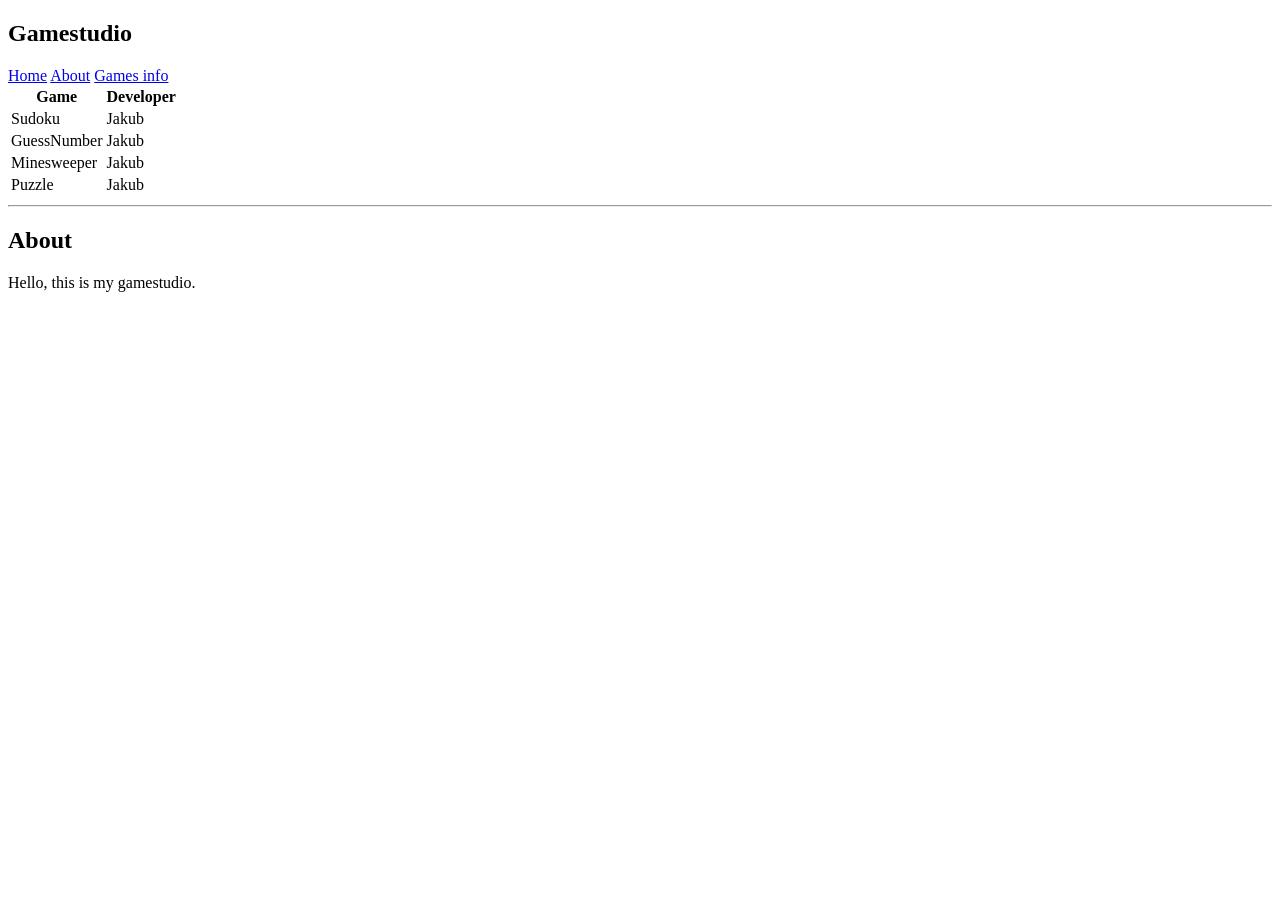
==== src/main/resources/static/about.html @ f609f283 "prvy upload projektu" ====
<!DOCTYPE html>
<html>
<head>
<title>GameStudio</title>
<link rel="stylesheet" href="css/normalize.css" />
<link rel="stylesheet" href="css/myCssStyle.css" />
<link rel="stylesheet" href="css/bootstrap.css" />
</head>
<body>
	<header>
		<h2>Gamestudio</h2>
		<div class="menu">
			<a href="/">Home</a> <a href="about.html">About</a>
			<a target="_blank" href="https://sk.wikipedia.org">Games info</a>

		</div>
	</header>

	<table>
		<tbody>
			<tr>

				<th>Game</th>
				<th>Developer</th>
			</tr>
			<tr>
				<td>Sudoku</td>
				<td>Jakub</td>
			</tr>
			<tr>
				<td>GuessNumber</td>
				<td>Jakub</td>
			</tr>
			<tr>
				<td>Minesweeper</td>
				<td>Jakub</td>
			</tr>
			<tr>
				<td>Puzzle</td>
				<td>Jakub</td>
			</tr>
		</tbody>
	</table>
	<hr>

	<h2>About</h2>
	<div>
		<p>Hello, this is my gamestudio.</p>


	</div>
	



</body>
</html>
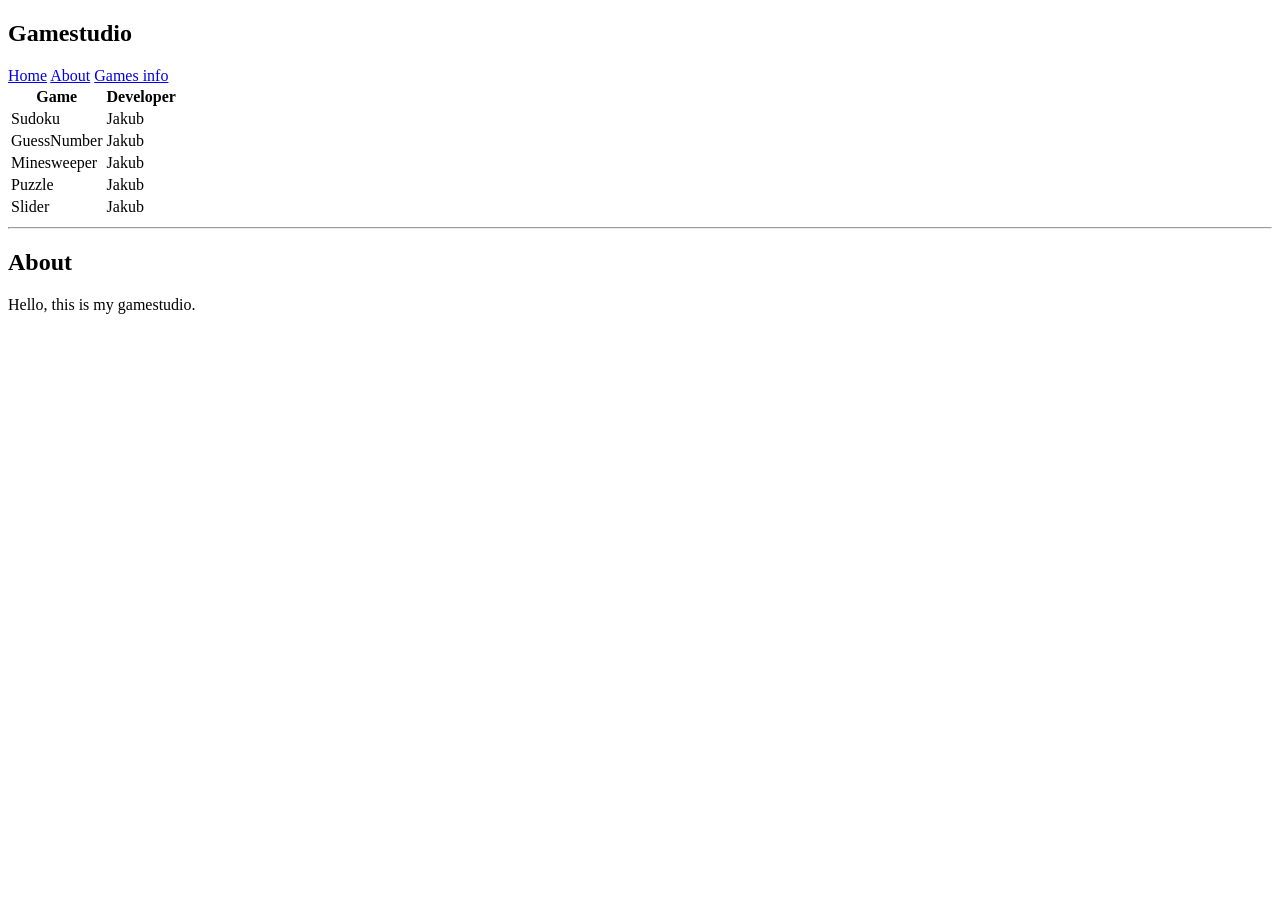
==== commit c1acb4a9: "eight commit" ====
--- a/src/main/resources/static/about.html
+++ b/src/main/resources/static/about.html
@@ -1,57 +1,61 @@
-<!DOCTYPE html>
-<html>
-<head>
-<title>GameStudio</title>
-<link rel="stylesheet" href="css/normalize.css" />
-<link rel="stylesheet" href="css/myCssStyle.css" />
-<link rel="stylesheet" href="css/bootstrap.css" />
-</head>
-<body>
-	<header>
-		<h2>Gamestudio</h2>
-		<div class="menu">
-			<a href="/">Home</a> <a href="about.html">About</a>
-			<a target="_blank" href="https://sk.wikipedia.org">Games info</a>
-
-		</div>
-	</header>
-
-	<table>
-		<tbody>
-			<tr>
-
-				<th>Game</th>
-				<th>Developer</th>
-			</tr>
-			<tr>
-				<td>Sudoku</td>
-				<td>Jakub</td>
-			</tr>
-			<tr>
-				<td>GuessNumber</td>
-				<td>Jakub</td>
-			</tr>
-			<tr>
-				<td>Minesweeper</td>
-				<td>Jakub</td>
-			</tr>
-			<tr>
-				<td>Puzzle</td>
-				<td>Jakub</td>
-			</tr>
-		</tbody>
-	</table>
-	<hr>
-
-	<h2>About</h2>
-	<div>
-		<p>Hello, this is my gamestudio.</p>
-
-
-	</div>
-	
-
-
-
-</body>
+<!DOCTYPE html>
+<html>
+<head>
+<title>GameStudio</title>
+<link rel="stylesheet" href="css/normalize.css" />
+<link rel="stylesheet" href="css/myCssStyle.css" />
+<link rel="stylesheet" href="css/bootstrap.css" />
+</head>
+<body>
+	<header>
+		<h2>Gamestudio</h2>
+		<div class="menu">
+			<a href="/">Home</a> <a href="about.html">About</a>
+			<a target="_blank" href="https://sk.wikipedia.org">Games info</a>
+
+		</div>
+	</header>
+
+	<table>
+		<tbody>
+			<tr>
+
+				<th>Game</th>
+				<th>Developer</th>
+			</tr>
+			<tr>
+				<td>Sudoku</td>
+				<td>Jakub</td>
+			</tr>
+			<tr>
+				<td>GuessNumber</td>
+				<td>Jakub</td>
+			</tr>
+			<tr>
+				<td>Minesweeper</td>
+				<td>Jakub</td>
+			</tr>
+			<tr>
+				<td>Puzzle</td>
+				<td>Jakub</td>
+			</tr>
+			<tr>
+				<td>Slider</td>
+				<td>Jakub</td>
+			</tr>
+		</tbody>
+	</table>
+	<hr>
+
+	<h2>About</h2>
+	<div>
+		<p>Hello, this is my gamestudio.</p>
+
+
+	</div>
+	
+
+
+
+</body>
 </html>
